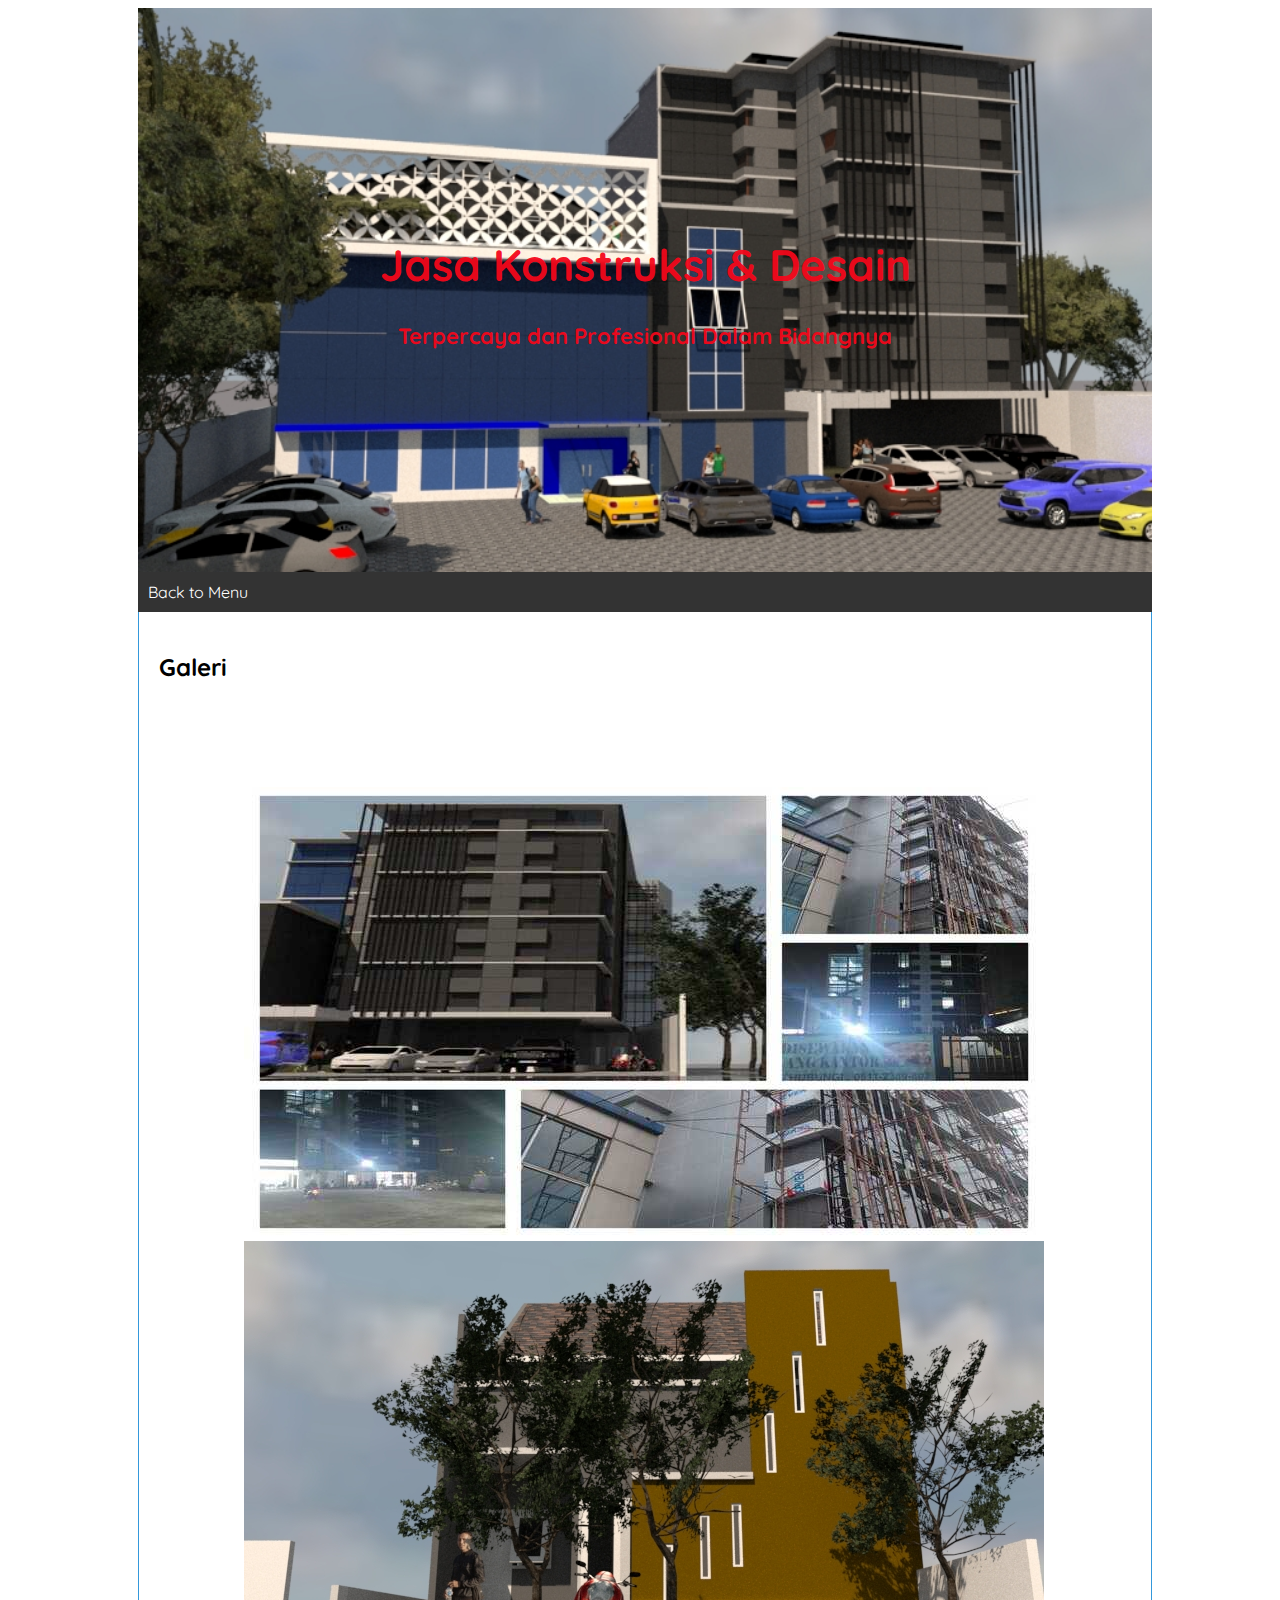
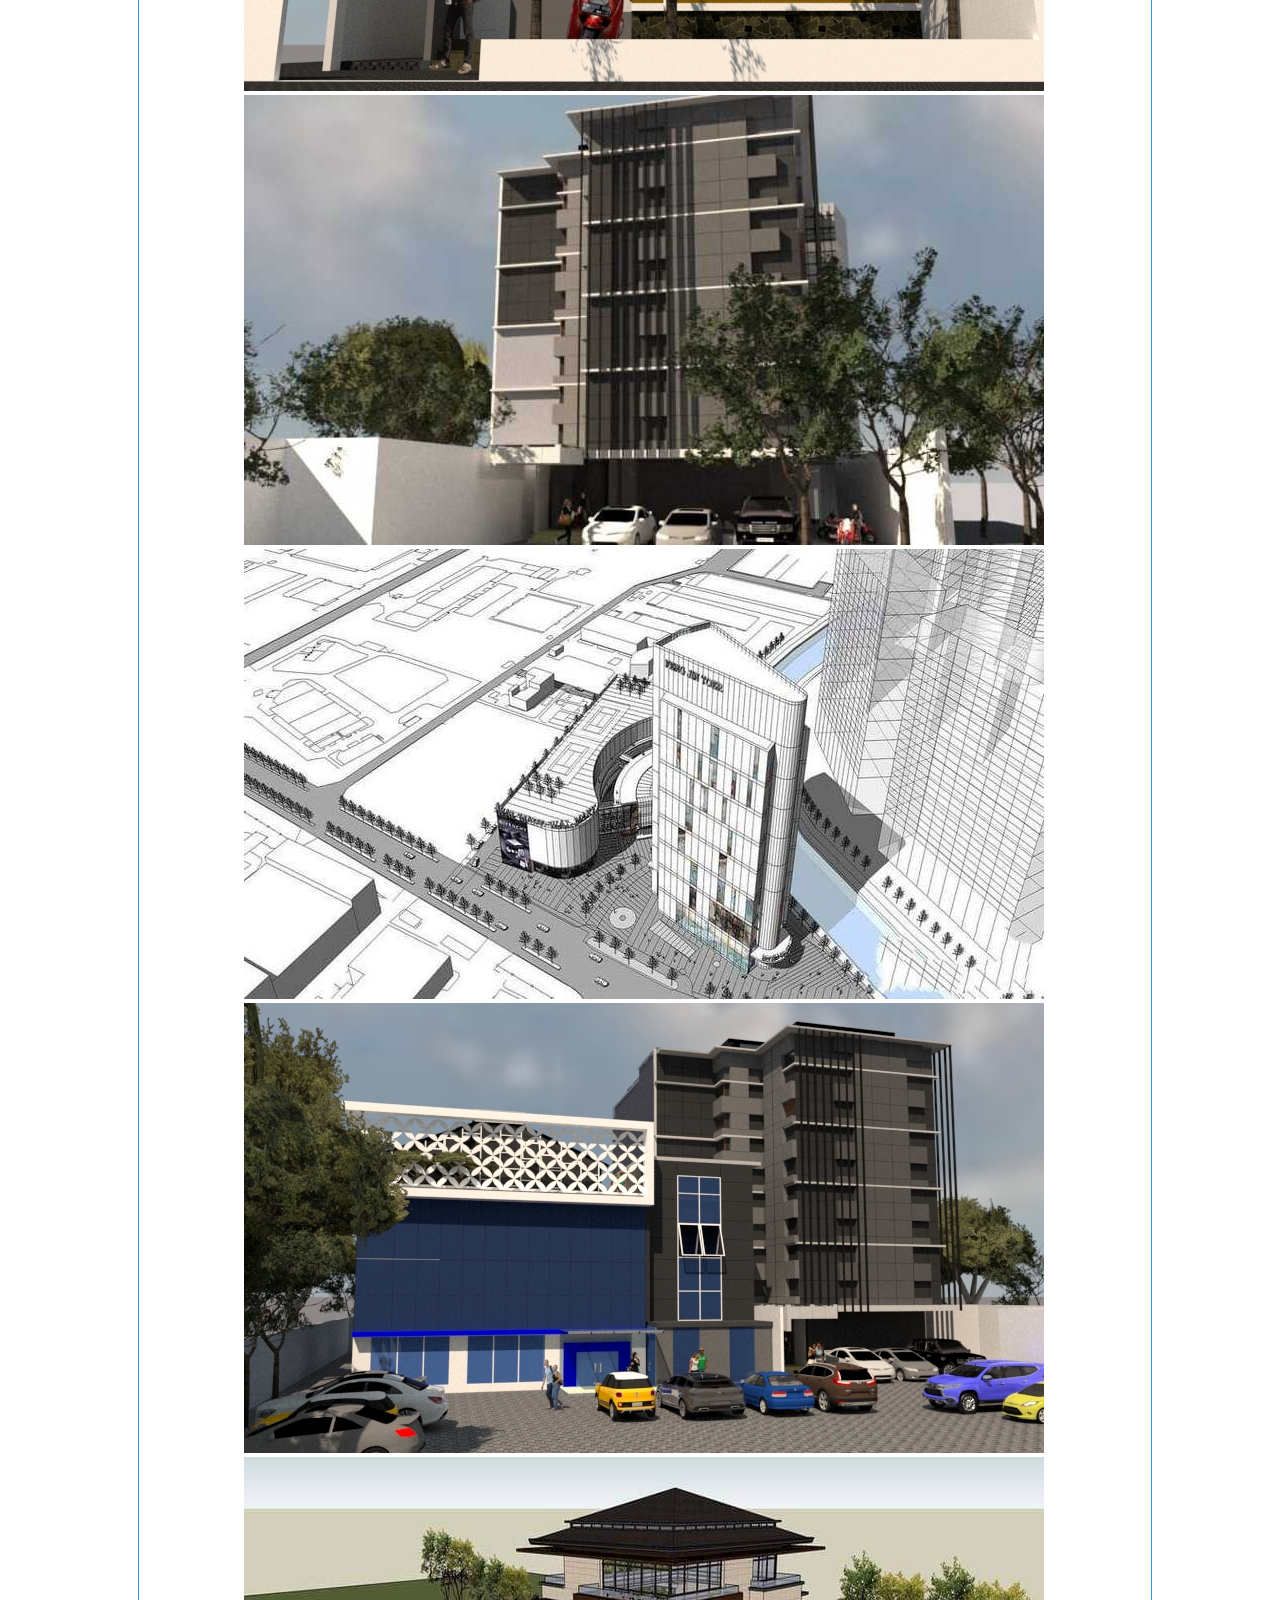
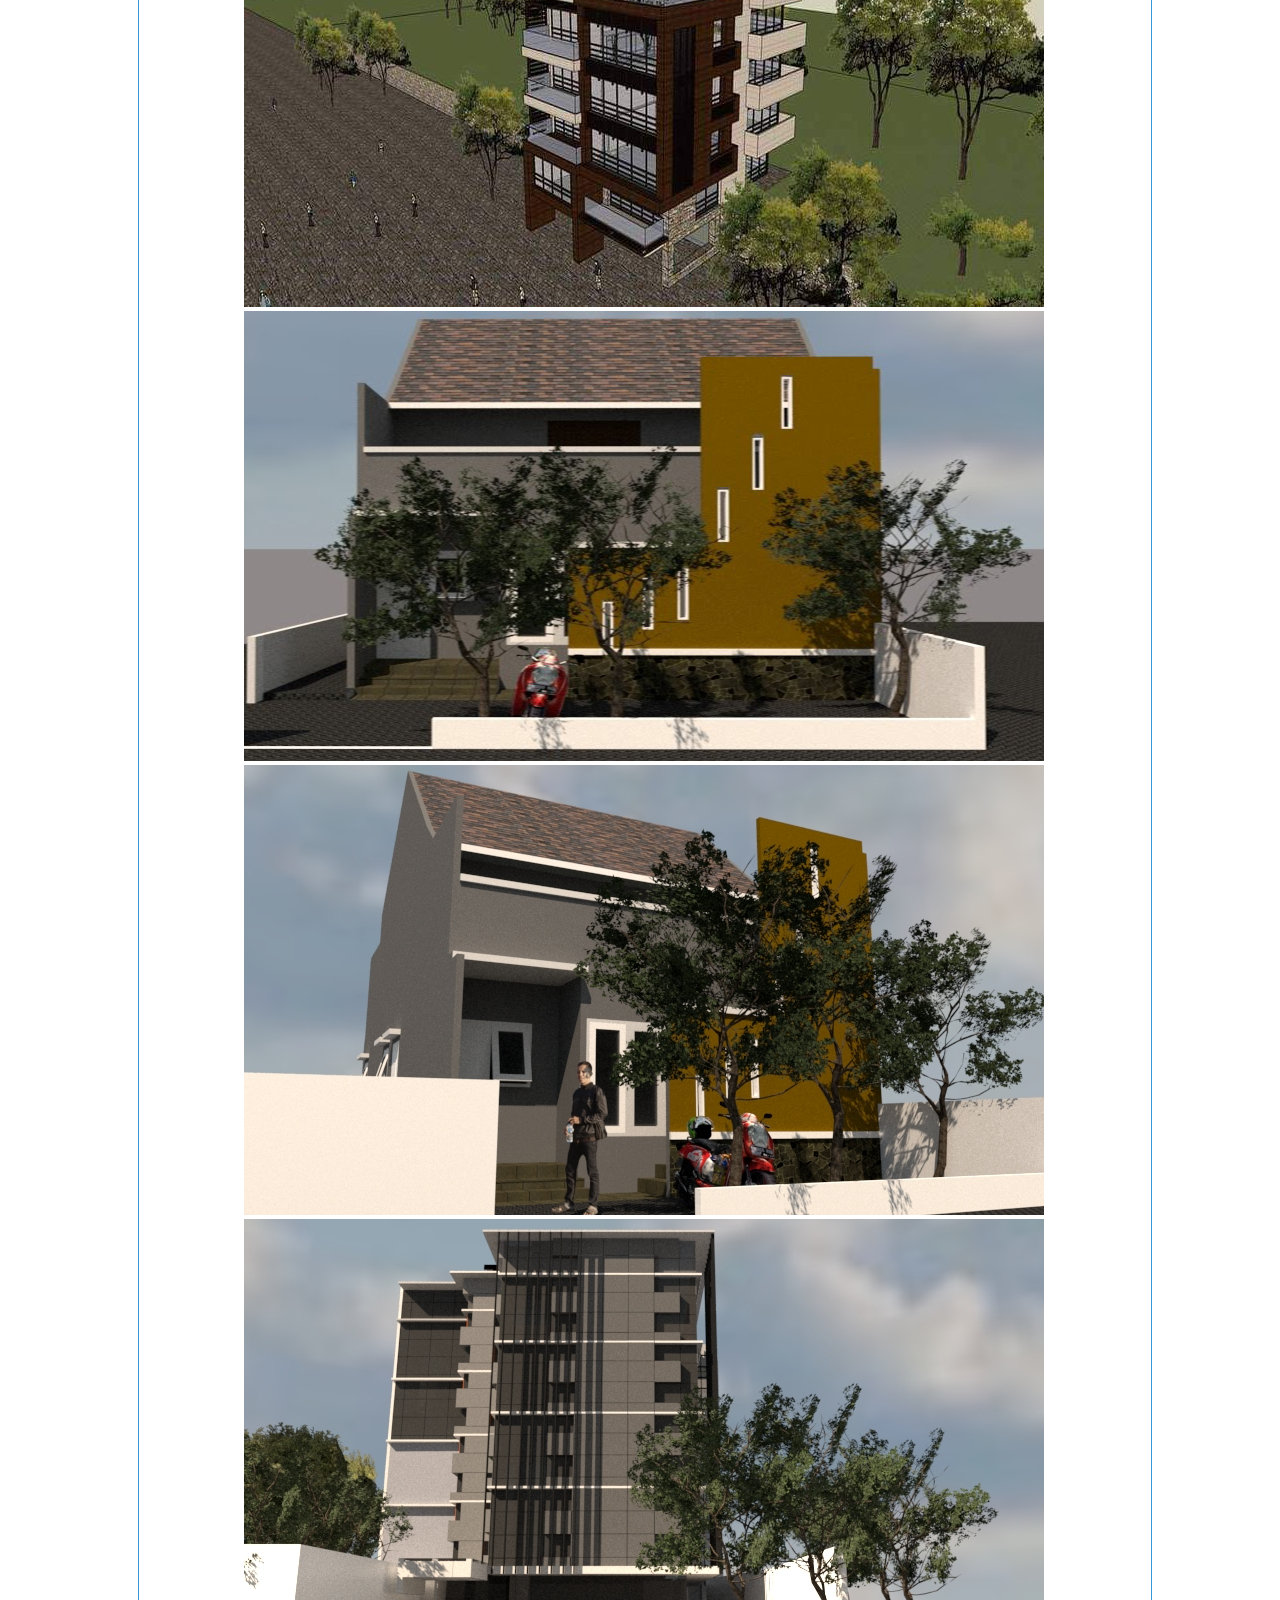
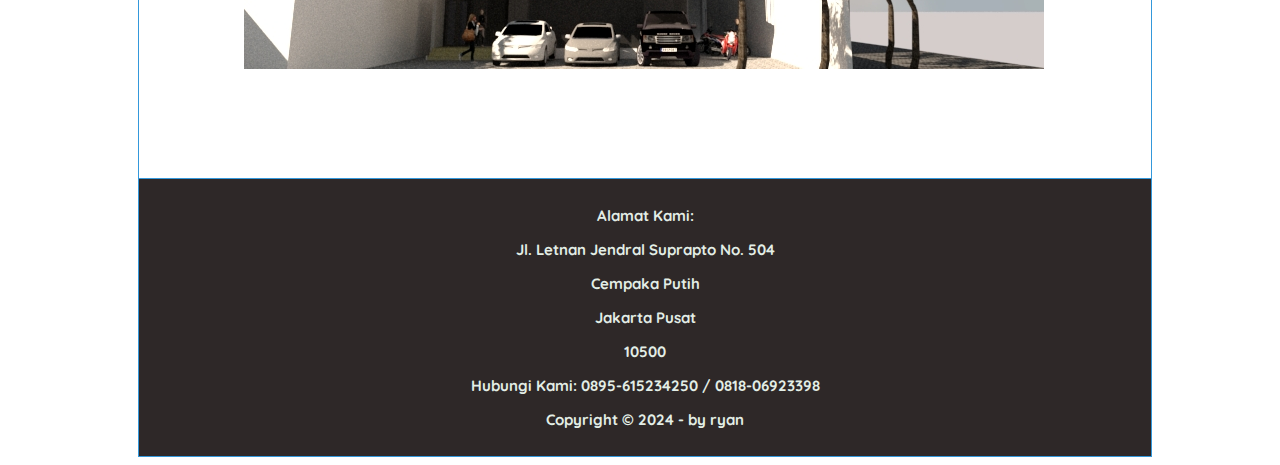
==== galeri.html @ ed8afe1a "Add files via upload" ====
<!DOCTYPE html>
<html lang="en">

<?php
  //include 'connection.php';
?>

<head>
  <meta charset="UTF-8">
  <meta name="viewport" content="width=device-width, initial-scale=1.0">
  <title>Konstruksi & Desain | KONSTRUKSI</title>
  <link rel="stylesheet"  href="style.css">
  <link href="https://fonts.googleapis.com/css2?family=Quicksand&display=swap" rel="stylesheet">
</head>
  
<body>
 
  <header class="header">
    
    <h1>Jasa Konstruksi & Desain</h1>
    <p>Terpercaya dan Profesional Dalam Bidangnya</p>
  </header>

  <nav class="navbar">
    <ul>
      <li class="utama"><a href="index.html">Back to Menu</a>
        <ul>
         <!--li><!--a href="index.html">Dashboard</a></li --> -->
        <!--/ul>
      </li>
      <li class="utama logout"><a href="#">Logout</a></li>
    </ul-->
  </nav>

  <main class="main">
    <div class="content">
      <h2>Galeri</h2>
      
      <div class="image-container">

        <div class="image"><img src="gambar/ct1a.jpg" alt=""></div>
        <div class="image"><img src="gambar/ct3.jpg" alt=""></div>
        <div class="image"><img src="gambar/ct4a.jpg" alt=""></div>
        <div class="image"><img src="gambar/ct5a.jpg" alt=""></div>
        <div class="image"><img src="gambar/ct6.jpg" alt=""></div>
        <div class="image"><img src="gambar/ct7a.jpg" alt=""></div>
        <div class="image"><img src="gambar/ct8a.jpg" alt=""></div>
        <div class="image"><img src="gambar/ct9.jpg" alt=""></div>
        <div class="image"><img src="gambar/ct10.jpg" alt=""></div>
      
        </div>
      </div>

  </main>

  <footer class="footer">
    <p>Alamat Kami:</p>
    <p>Jl. Letnan Jendral Suprapto No. 504</p>
    <p>Cempaka Putih</p>
    <p>Jakarta Pusat</p>
    <p>10500</p>
    <p>Hubungi Kami: 0895-615234250 / 0818-06923398</p>
    <p>Copyright &copy; 2024 - by ryan</p>
  </footer>

</body>

</html>
---- style.css ----
* {
  box-sizing: border-box;
  font-family: 'Quicksand', sans-serif;
}

body {
  font-family: Arial;
  margin-right: auto;
  margin-left: auto;
  max-width: 1024px;
  padding-right: 10x;
  padding-left: 10px; 
  
} 

.header {
  padding: 200px; 
  text-align: center;
  font-size: 22px;
  font-weight: bold;
  background-image: url(gambar/ct6.jpg);
  color: rgba(245, 7, 26, 0.966);
  background-repeat: no-repeat;
  background-size: 100%;

}

.navbar {
  display: flex;
  background-color: #333;
}

.navbar ul {
  list-style: none;
  margin: 0;
  padding: 0;
}

.navbar ul li.utama {
  display: inline-table;
}

.navbar ul li :hover {
  background-color: #2980b9;
}

.navbar ul li a {
  display: block;
  text-decoration: none;
  line-height: 40px;
  padding: 0 10px;
  color: #fff;
}

.utama ul {
  display: none;
  position: absolute;
  z-index: 2;
}

.utama:hover ul {
  display: block;
}

.utama ul li {
  display: block;
  background-color: #2980b9;
  width: 140px;
}

.main {
  display: flex;
  flex-wrap: wrap;
  border-left: 1px solid #3498db;
  border-right: 1px solid #3498db;
  border-bottom: 1px solid #3498db;
}

.content {
  flex: 70%;
  background-color: white;
  padding: 20px;
 
}
.image-container {

  justify-content: center;
  padding: 85px;
}

.sidebar {
  flex: 30%;
  background-color: #f1f1f1;
  padding: 20px;
}

.footer {
  padding: 12px;
  text-align: center;
  background: #2e2828;
  border-left: 1px solid #3498db;
  border-right: 1px solid #3498db;
  border-bottom: 1px solid #3498db;
  font-size: 15px;
  font-weight: bold;
  color:rgb(227, 238, 230)
}
@media screen and (max-width: 768px) {
  .main,
  .navbar {
    flex-direction: column;
  }
}
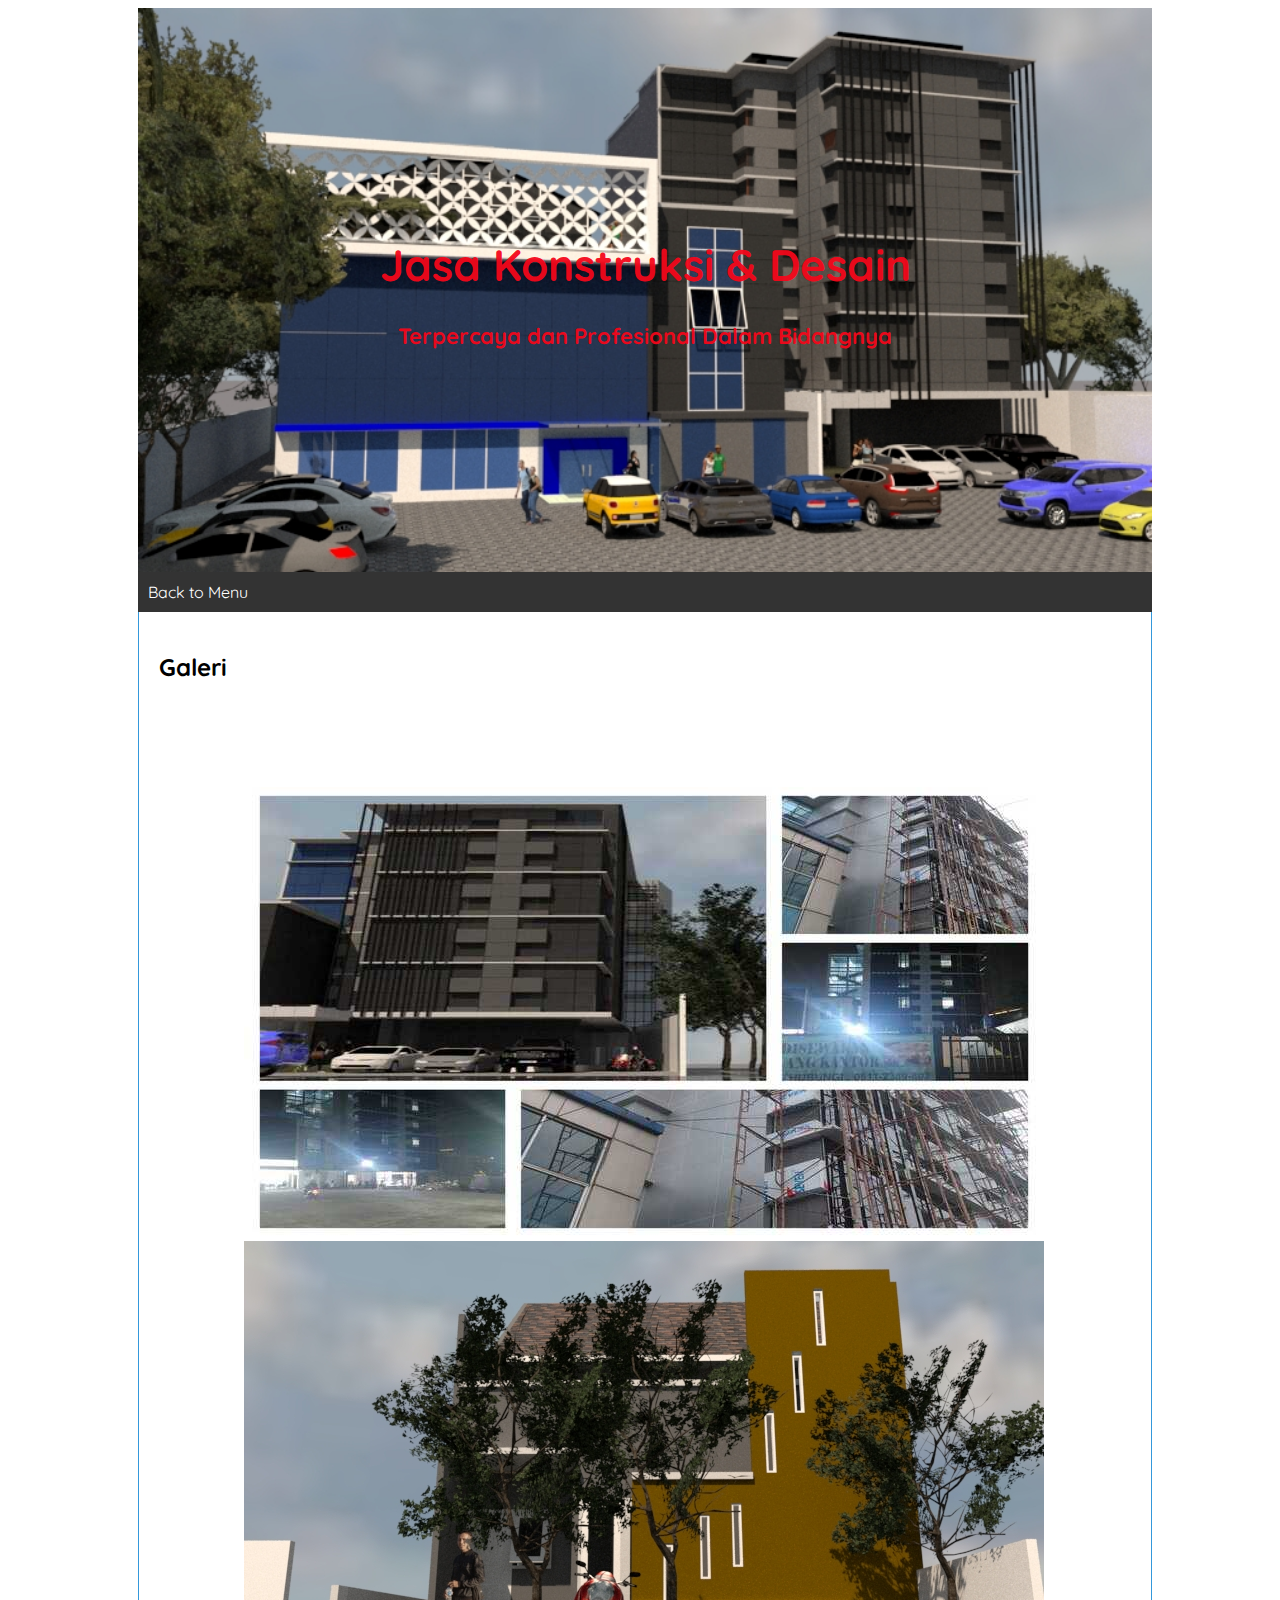
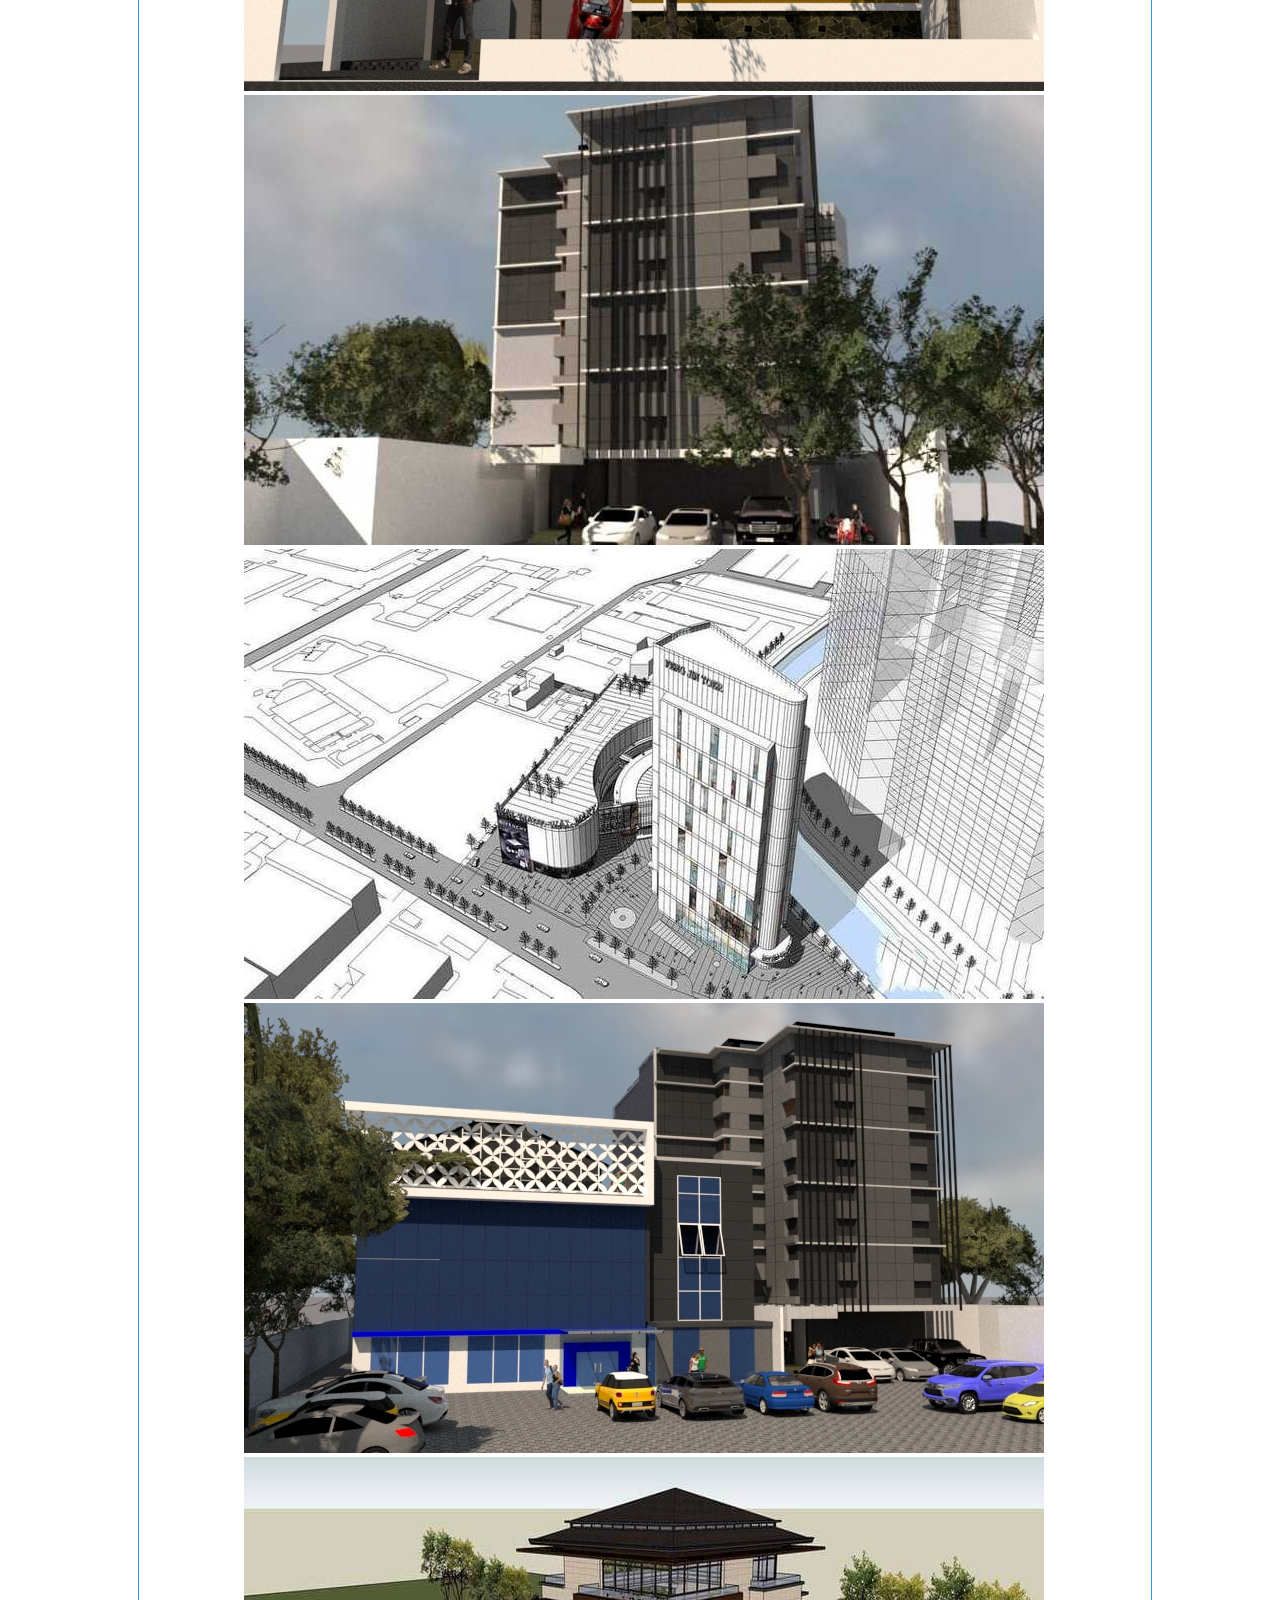
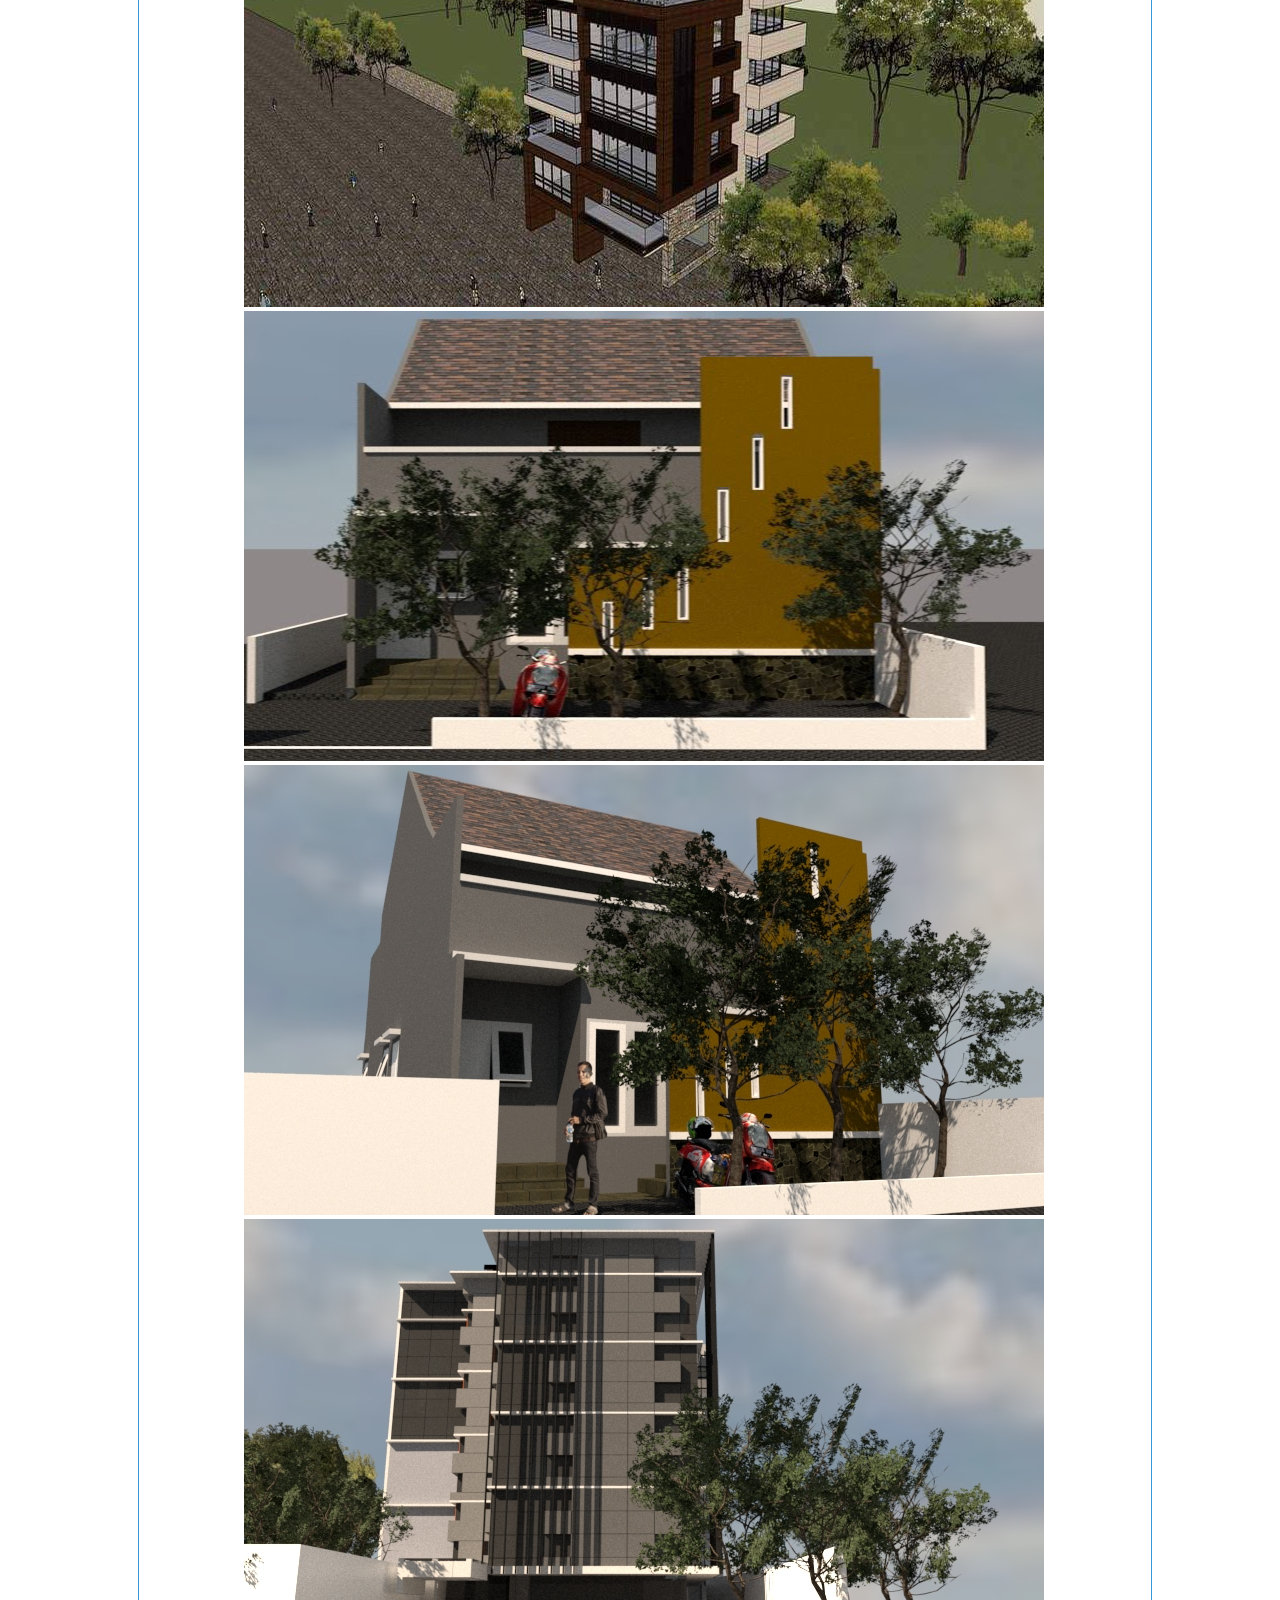
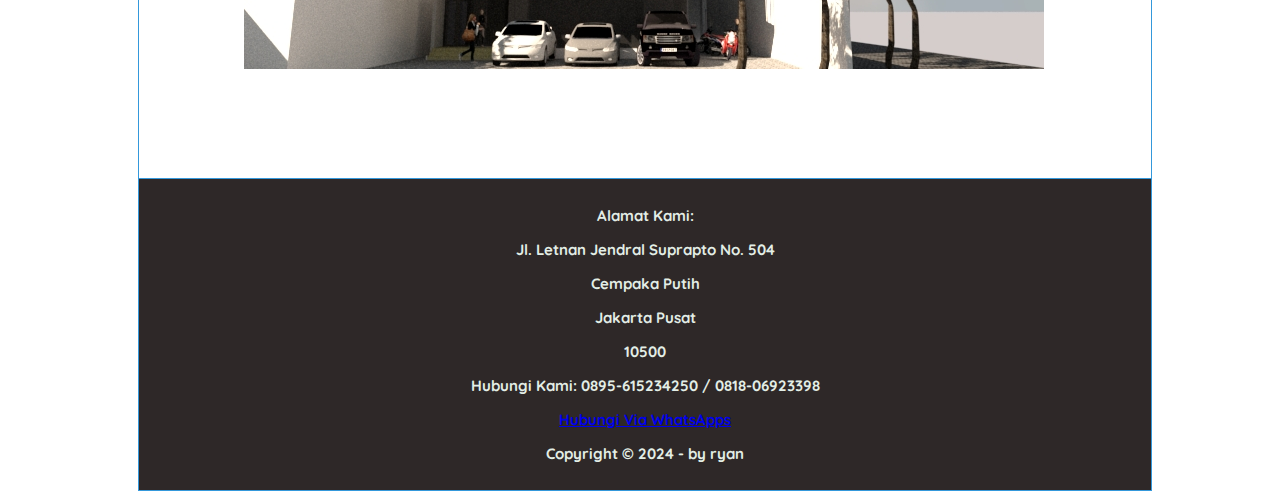
==== commit a4ee90ee: "Update galeri.html" ====
--- a/galeri.html
+++ b/galeri.html
@@ -60,6 +60,7 @@
     <p>Jakarta Pusat</p>
     <p>10500</p>
     <p>Hubungi Kami: 0895-615234250 / 0818-06923398</p>
+    <p><a href="http://api.whatsapp.com/send?phone=+62895615234250&text=Hai, Saya Tertarik Dengan Jasa Anda." target="_blank">Hubungi Via WhatsApps</a></p>
     <p>Copyright &copy; 2024 - by ryan</p>
   </footer>
 
